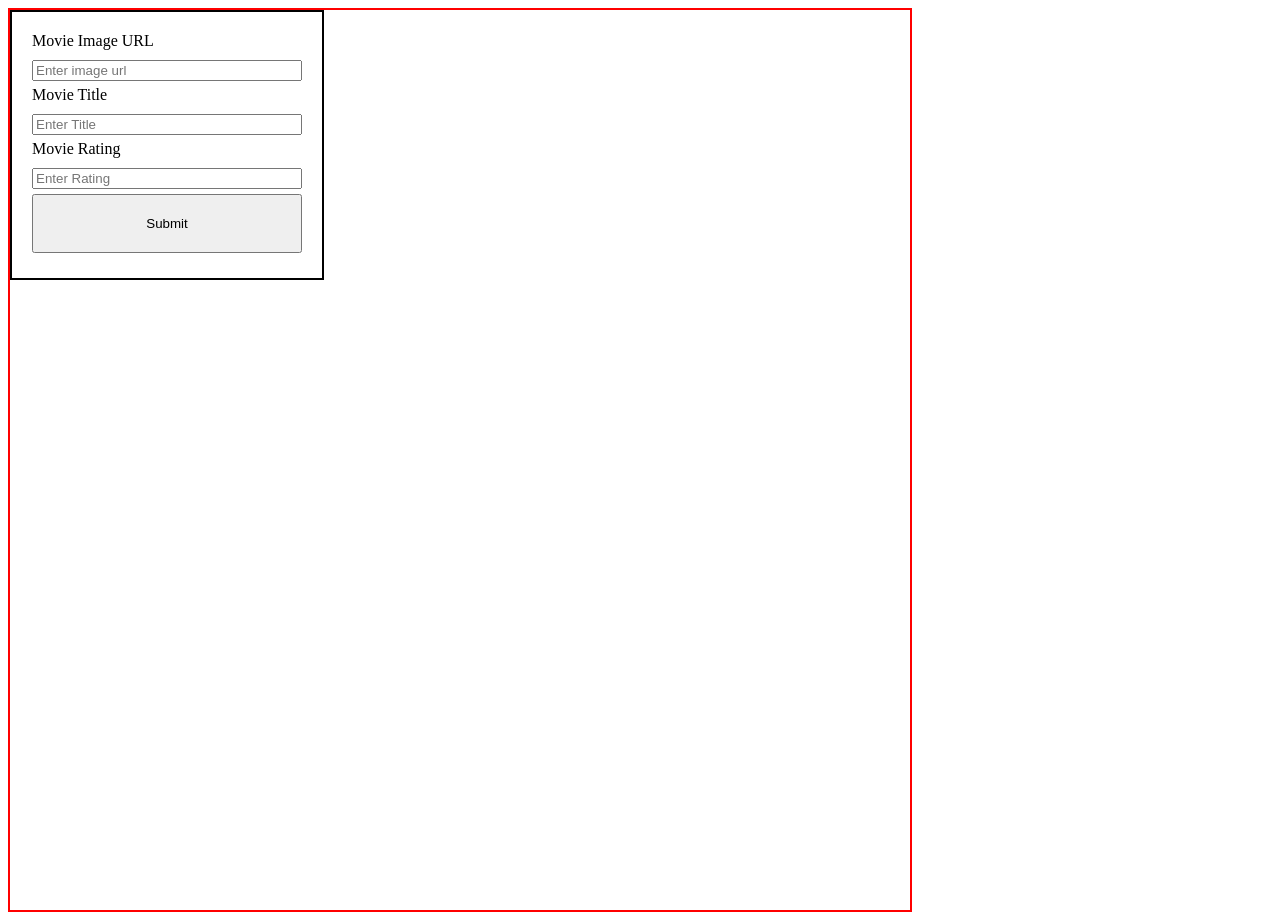
==== phase_01_HTMLCSSJS/day_02/moviesdb.html @ 185f779d "Day 2 content is added for G8" ====
<!DOCTYPE html>
<html lang="en">
<head>
    <meta charset="UTF-8">
    <meta name="viewport" content="width=device-width, initial-scale=1.0">
    <title>Document</title>
    <link rel="stylesheet" href="moviesdb.css">
</head>
<body>
    <div id="container">
        <div id = "formContainer">
            <!--Form-->
            <div>
                <label for="">Movie Image URL</label>
                <input type="text" placeholder="Enter image url">
            </div>
                 <div>
                <label for="">Movie Title</label>
                <input type="text" placeholder="Enter Title">
            </div>
                 <div>
                <label for="">Movie Rating</label>
                <input type="text" placeholder="Enter Rating">
            </div>
            <div>
                <button>Submit</button>
            </div>
        </div>
        <div>
            <!--MovieCards-->
        </div>
    </div>
</body>
</html>
---- phase_01_HTMLCSSJS/day_02/moviesdb.css ----
#container{
    border: 2px solid red;
    height: 100vh;
    width: 100vh;
}

/* #container > div{
    border: 2px solid black;
    height: 100%;
    
} */

#formContainer{
    width: 30%;
    border: 2px solid black;
    padding: 20px;
}

#formContainer div{
    display: flex;
    flex-direction: column;
    gap: 10px;
    margin-bottom: 5px;
}
button{
    padding: 20px;
}
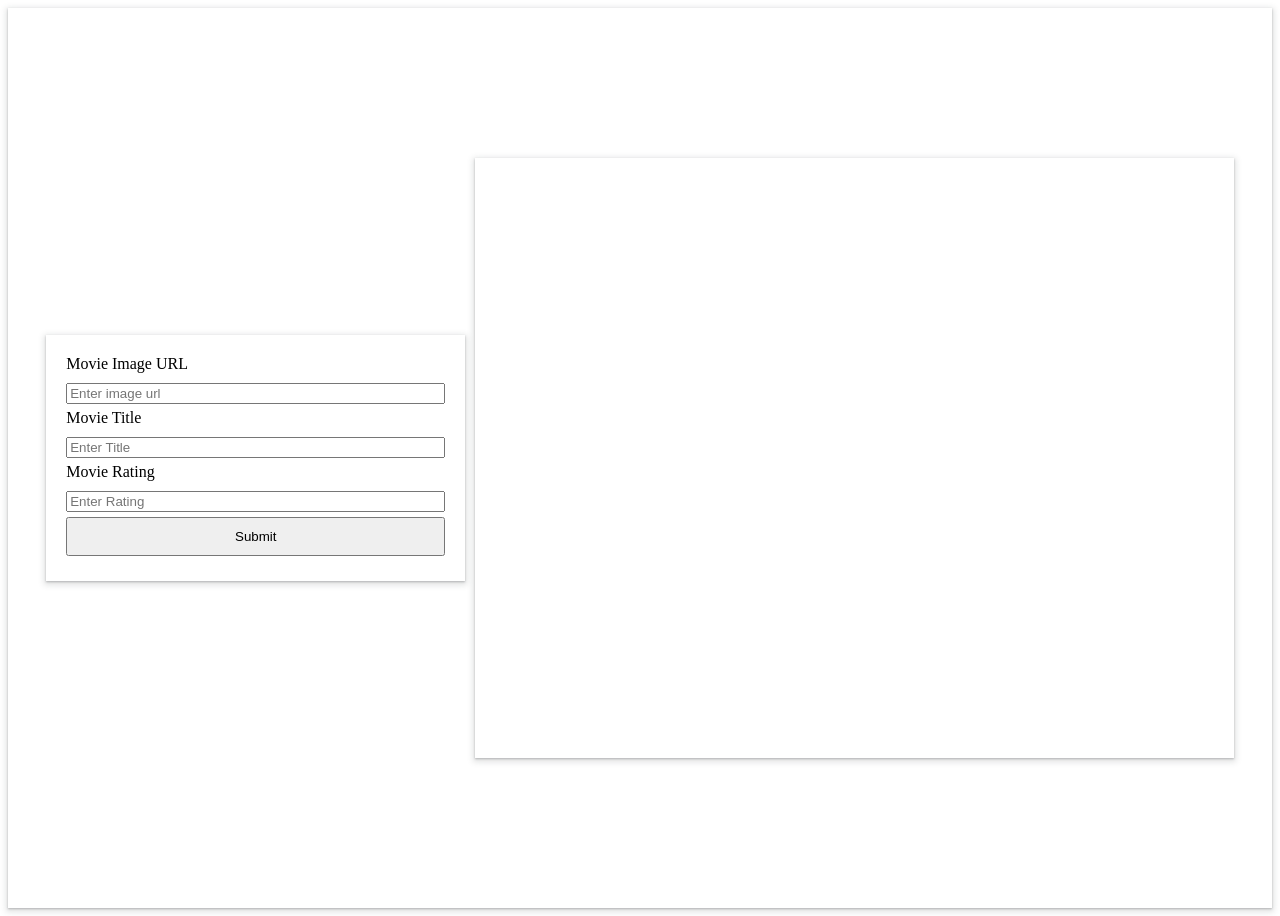
==== commit 5db8ff4c: "day 2 content is updated" ====
--- a/phase_01_HTMLCSSJS/day_02/moviesdb.html
+++ b/phase_01_HTMLCSSJS/day_02/moviesdb.html
@@ -12,23 +12,31 @@
             <!--Form-->
             <div>
                 <label for="">Movie Image URL</label>
-                <input type="text" placeholder="Enter image url">
+                <input id = "url" type="text" placeholder="Enter image url">
             </div>
                  <div>
                 <label for="">Movie Title</label>
-                <input type="text" placeholder="Enter Title">
+                <input id = "title" type="text" placeholder="Enter Title">
             </div>
                  <div>
                 <label for="">Movie Rating</label>
-                <input type="text" placeholder="Enter Rating">
+                <input id = "rating" type="text" placeholder="Enter Rating">
             </div>
             <div>
-                <button>Submit</button>
+                <button id = "submit">Submit</button>
             </div>
         </div>
-        <div>
-            <!--MovieCards-->
+        <div id = "movieCards">
+
+        <!-- movieCards -->
+          
+    
+       
         </div>
     </div>
 </body>
-</html>+</html>
+
+<script src="moviesdb.js">
+
+</script>
--- a/phase_01_HTMLCSSJS/day_02/moviesdb.css
+++ b/phase_01_HTMLCSSJS/day_02/moviesdb.css
@@ -1,9 +1,13 @@
 #container{
-    border: 2px solid red;
+    /* border: 2px solid red; */
     height: 100vh;
-    width: 100vh;
+    width: 100%;
+    display: flex;
+    justify-content: center;
+    align-items: center;
+    gap: 10px;
+    box-shadow: rgba(60, 64, 67, 0.3) 0px 1px 2px 0px, rgba(60, 64, 67, 0.15) 0px 2px 6px 2px;
 }
-
 /* #container > div{
     border: 2px solid black;
     height: 100%;
@@ -12,16 +16,44 @@
 
 #formContainer{
     width: 30%;
-    border: 2px solid black;
+    /* border: 2px solid black; */
     padding: 20px;
+    box-shadow: rgba(60, 64, 67, 0.3) 0px 1px 2px 0px, rgba(60, 64, 67, 0.15) 0px 2px 6px 2px;
 }
-
 #formContainer div{
     display: flex;
     flex-direction: column;
     gap: 10px;
     margin-bottom: 5px;
 }
+
 button{
-    padding: 20px;
+    padding: 10px;
+
+}
+#movieCards{
+    /* border: 2px solid blue; */
+    height: 600px;
+    width: 60%;
+    box-shadow: rgba(60, 64, 67, 0.3) 0px 1px 2px 0px, rgba(60, 64, 67, 0.15) 0px 2px 6px 2px;
+    display: flex;
+    flex-wrap: wrap;
+    gap: 10px;
+}
+
+.card{
+    /* border: 1px solid teal; */
+    height: 250px;
+    width: 25%;
+    display: flex;
+    flex-direction: column;
+    justify-content: center;
+    align-items: center;
+    padding: 5px;
+    box-shadow: rgba(60, 64, 67, 0.3) 0px 1px 2px 0px, rgba(60, 64, 67, 0.15) 0px 2px 6px 2px;
+}
+
+img{
+    height: 120px;
+    width: 90%;
 }
